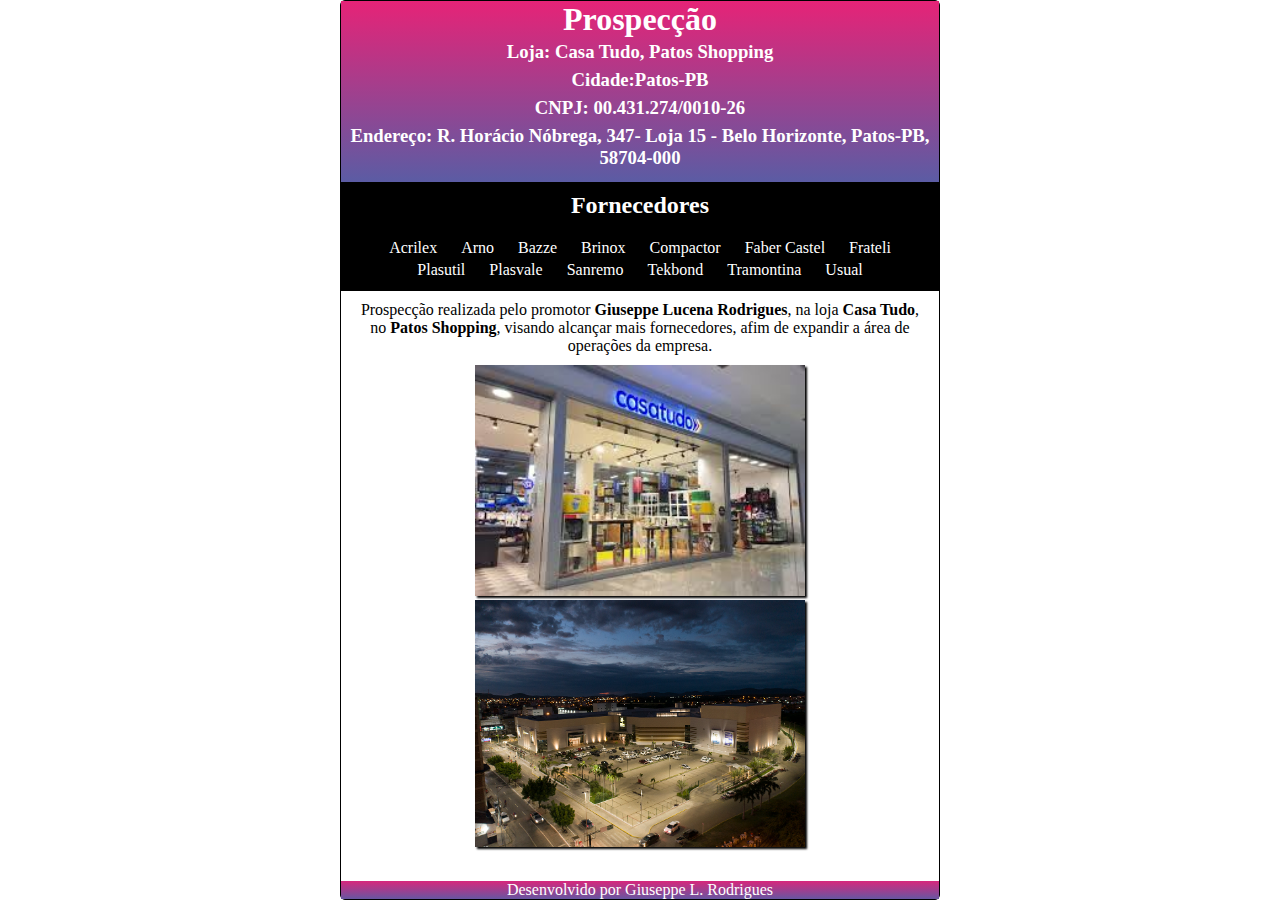
==== index.html @ 567201f0 "att" ====
<!DOCTYPE html>
<html lang="pt-br">

<head>
    <meta charset="UTF-8">
    <meta name="viewport" content="width=device-width, initial-scale=1.0">
    <title>Casa Tudo</title>
    <link rel="stylesheet" href="style.css">
</head>

<body>
    <header>
        <h1>Prospecção</h1>
        <h3>Loja: Casa Tudo, Patos Shopping</h3>
        <h3>Cidade:Patos-PB</h3>
        <h3>CNPJ: 00.431.274/0010-26</h3>
        <h3>Endereço: R. Horácio Nóbrega, 347- Loja 15 - Belo Horizonte, Patos-PB, 58704-000</h3>
    </header>
    <nav>
        <menu>
            <ul>
                <h2>Fornecedores</h2> <br>
                <li><a class="cima" href="acrilex.html">Acrilex</a></li>
                <li><a class="cima" href="arno.html">Arno</a></li>
                <li><a class="cima" href="bazze.html">Bazze</a></li>
                <li><a class="cima" href="brinox.html">Brinox</a></li>
                <li><a class="cima" href="compactor.html">Compactor</a></li>
                <li><a class="cima" href="faber.html">Faber Castel</a></li>
                <li><a class="cima" href="frateli.html">Frateli</a></li> <br>
                <li><a class="baixo" href="plasutil.html">Plasutil</a></li>
                <li><a class="baixo" href="plasvale.html">Plasvale</a></li>
                <li><a class="baixo" href="sanremo.html">Sanremo</a></li>
                <li><a class="baixo" href="tekbond.html">Tekbond</a></li>
                <li><a class="baixo" href="tramontina.html">Tramontina</a></li>
                <li><a class="baixo" href="usual.html">Usual</a></li>
            </ul>
        </menu>
    </nav>
    <main>
        <p>Prospecção realizada pelo promotor <strong>Giuseppe Lucena Rodrigues</strong>, na loja <strong>Casa
                Tudo</strong>, no <strong>Patos Shopping</strong>, visando alcançar mais fornecedores, afim de expandir
            a área de operações da empresa.</p>
        <div id="fotos">
            <img src="casa tudo.jpeg" alt="">
            <img src="shopping.png" alt="">
        </div>

    </main>
    <footer>
        <p>Desenvolvido por Giuseppe L. Rodrigues</p>
    </footer>
</body>

</html>
---- style.css ----
@charset "utf-8";

* {
    margin: 0;
    padding: 0;
    box-sizing: border-box;
}

body {
   max-width: 600px;
    margin: auto;
    border: 1px solid;
    padding: 0px 0px 0px 0px;
    border-radius: 5px;
}

header {
    background-image: linear-gradient(to bottom, #E62377,#5B5CA4);
    color: white;
    text-align: center;
    padding-bottom: 10px;

    & h3 {
        padding: 3px;
    }
}
ul{
    background-color: rgb(0, 0, 0);
    overflow: hidden;
    text-align: center;
    padding: 10px;
}
ul h2{
    color: white;
    text-align: center;
}
ul li{
    display: inline-block;
    padding: 2px 10px;
    text-align: center;
    background-color: black;
}
ul li a{
    color: white;
    text-decoration: none;
    transition: font-size 0.5s ease;
    display: inline-block;
    line-height: 10px;
}
ul li a:hover{
    color: #E62377;
   text-decoration: underline;
    font-size: 18pt;
    
}
a.cima{
    margin-top:-5;
    padding-bottom: 0px;
}
a.baixo{
    padding-top: 0;
}
main{
    text-align: center;
    display: flex;
    justify-content: center;
    align-items: center;
    flex-direction: column;
    padding: 10px;

}
main p{
    margin-bottom: 10px;
}

img {
    width: 330px;
    height: auto;
    box-shadow: 2px 2px 2px black;
    margin: 0 auto;
}

footer p {
    text-align: center;
    background-image: linear-gradient(to bottom, #D7277C, #6756A1);
    color: white;
    margin-top: 20px;
}
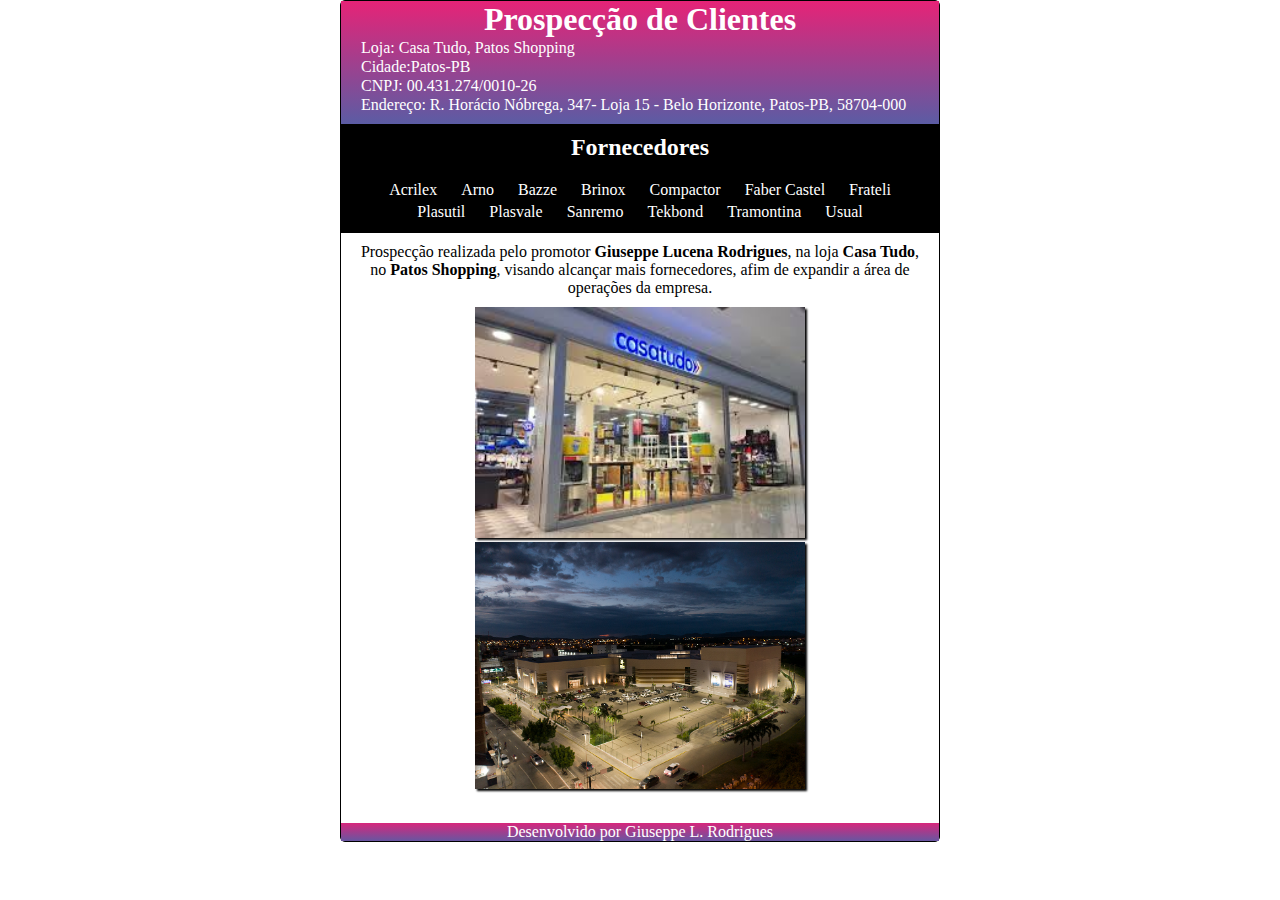
==== commit 6eeda880: "modificacoes" ====
--- a/index.html
+++ b/index.html
@@ -10,11 +10,11 @@
 
 <body>
     <header>
-        <h1>Prospecção</h1>
-        <h3>Loja: Casa Tudo, Patos Shopping</h3>
-        <h3>Cidade:Patos-PB</h3>
-        <h3>CNPJ: 00.431.274/0010-26</h3>
-        <h3>Endereço: R. Horácio Nóbrega, 347- Loja 15 - Belo Horizonte, Patos-PB, 58704-000</h3>
+        <h1>Prospecção de Clientes</h1>
+        <p>Loja: Casa Tudo, Patos Shopping</p>
+        <p>Cidade:Patos-PB</p>
+        <p>CNPJ: 00.431.274/0010-26</p>
+        <p>Endereço: R. Horácio Nóbrega, 347- Loja 15 - Belo Horizonte, Patos-PB, 58704-000</p>
     </header>
     <nav>
         <menu>
@@ -44,7 +44,7 @@
             <img src="casa tudo.jpeg" alt="">
             <img src="shopping.png" alt="">
         </div>
-
+        
     </main>
     <footer>
         <p>Desenvolvido por Giuseppe L. Rodrigues</p>
--- a/style.css
+++ b/style.css
@@ -19,10 +19,11 @@
     color: white;
     text-align: center;
     padding-bottom: 10px;
-
-    & h3 {
-        padding: 3px;
-    }
+}
+header p{
+    text-align: left;
+    padding-left: 20px;
+    line-height: 19px;
 }
 ul{
     background-color: rgb(0, 0, 0);
@@ -79,6 +80,24 @@
     box-shadow: 2px 2px 2px black;
     margin: 0 auto;
 }
+div#botao{
+    display: flex;
+    justify-content: center;
+    align-items: center;
+}
+button{
+    background-color: black;
+    border-radius: 5px;
+    margin-top: 5px;
+}
+button a{
+    color: white;
+    text-decoration: none;
+}
+button a:hover{
+        font-size: 12pt;
+        line-height:10px;
+}
 
 footer p {
     text-align: center;
